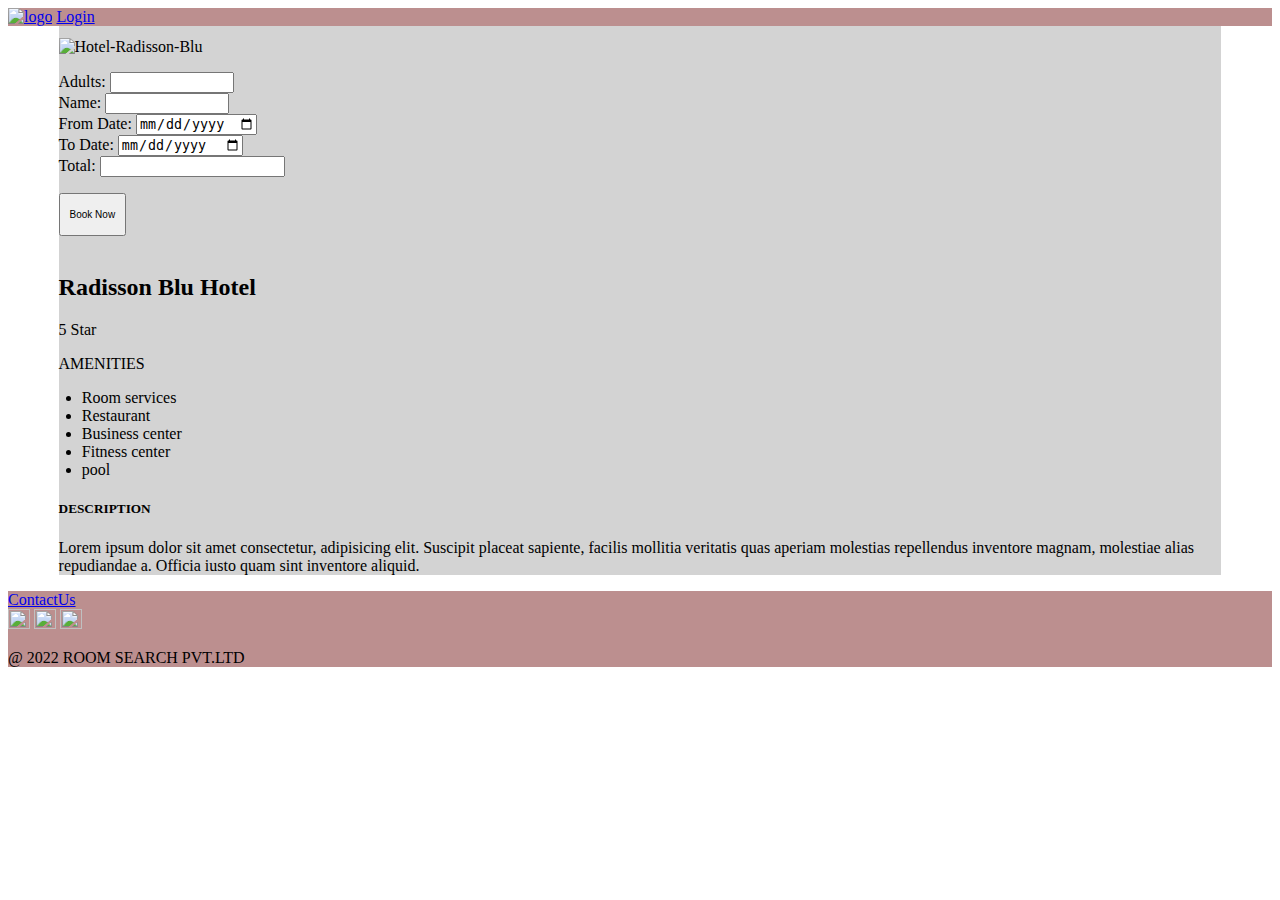
==== detail.html @ 6421fce7 "CheckPoint 5" ====
<!DOCTYPE html>
<html lang="en">
<head>
  <link rel="stylesheet" href="./styles/common.css">
  <link rel="stylesheet" href="./styles/detail.css">
    <title>Document</title>
</head>
<body>
    <div>
      <header>
        <a href="index.html"><img src="assests/images/logo.png" class="logo" alt="logo" height="60" width="60" ></a>
        <a id="login" href="login.html" target="_blank">Login</a>
      </header>
      <div class="body-align">
      <div class="image-body">
        <div class="content-div">
         <!--Header div-->
          <div class="image-div">
            <img class="hotel-image" src="https://media-cdn.tripadvisor.com/media/photo-w/17/b3/09/b4/by-the-poolside.jpg" alt="Hotel-Radisson-Blu">
          </div>
          <div class="formDetails">
            <form class="contact" action="payment.html" method="get">
                    <p><label for="adults">Adults:</label>
                      <input type="number" id="adults" name="adults" min="1" max="5" required style="width: 10%;" required/><br>
                    <label for="name">Name:</label>
                      <input type="text" id="name" name="name" required style="width: 10%;" required/><br>
                     <label for="fromdate">From Date:</label> 
                      <input type="date" id="fromdate" name="fromdate" required style="width: 10%;" required/><br>
                     <label for="todate">To Date:</label>
                      <input type="date" id="todate" name="todate" required/><br>
                     <label for="total">Total:</label>
                      <input type="number" id="total" name="total"/></form>
                     <a href="payment.html">
                       <button id="login"><p style="padding:3px;font-size: 10px;">Book Now</p></button></a>
                     </form>
                     </div>
                    </div>
            <br>
            <h2>Radisson Blu Hotel</h2>
            <p>5 Star</p>
            <p>AMENITIES
              <div class="list">
             <li>Room services</li>
             <li>Restaurant</li>
             <li>Business center</li>
             <li>Fitness center</li>
             <li>pool</li>
            </div>
            </p>
            <h5>DESCRIPTION </h5>
            <p> Lorem ipsum dolor sit amet consectetur, adipisicing elit. Suscipit placeat sapiente,
              facilis mollitia veritatis quas aperiam molestias repellendus inventore magnam,
               molestiae alias repudiandae a. Officia iusto quam sint inventore aliquid.
            </p></div>
        </div>
      </div>
    </div>
        <footer>
        
            <a href="contact.html">ContactUs</a>
        </div>
        <div>
            <!--Fotter div-->
            <a href="https://www.facebook.com" target="_blank"><img src="assests/images/facebook.png" alt="" height="20px" width="22px"></a>
            <a href="https://www.instagram.com" target="_blank"><img src="assests/images/instagram.png" alt="" height="20px" width="22px"></a>
            <a href="https://twitter.com" target="_blank"><img src="assests/images/twitter.png" alt="" height="20px" width="22px"></a>
            <p>@ 2022 ROOM SEARCH PVT.LTD</p>
        
      </footer>
    </div>
</body>
</html>
---- styles/detail.css ----
.hotel-image{
    height: 500px;
    width: 500px;
    margin-top: 1%;
}
header{
    background-color: rosybrown;
}
footer{
    background-color: rosybrown;
}
.image-body{
    background-color:lightgrey;
}
.body-align{
    margin-left:4%;
    margin-right: 4%;
}
.list{
    margin-left: 2%;
}
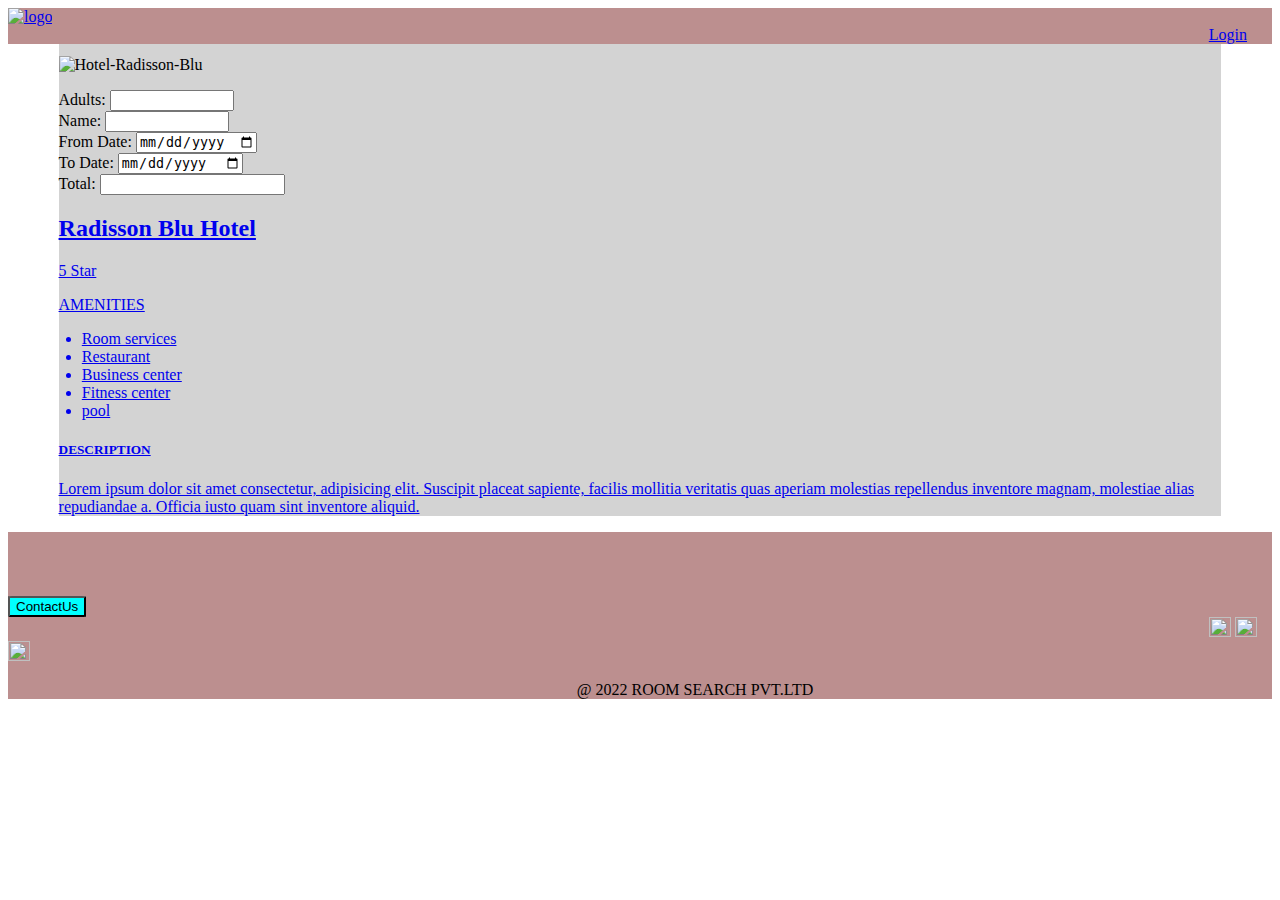
==== commit 4c721ecf: "CheckPoint 12" ====
--- a/detail.html
+++ b/detail.html
@@ -4,6 +4,8 @@
   <link rel="stylesheet" href="./styles/common.css">
   <link rel="stylesheet" href="./styles/detail.css">
     <title>Document</title>
+    <script src="https://ajax.googleapis.com/ajax/libs/jquery/3.5.1/jquery.min.js"></script>
+  <script src="https://stackpath.bootstrapcdn.com/bootstrap/4.5.0/js/bootstrap.min.js"></script>
 </head>
 <body>
     <div>
@@ -17,7 +19,6 @@
          <!--Header div-->
           <div class="image-div">
             <img class="hotel-image" src="https://media-cdn.tripadvisor.com/media/photo-w/17/b3/09/b4/by-the-poolside.jpg" alt="Hotel-Radisson-Blu">
-          </div>
           <div class="formDetails">
             <form class="contact" action="payment.html" method="get">
                     <p><label for="adults">Adults:</label>
@@ -29,13 +30,8 @@
                      <label for="todate">To Date:</label>
                       <input type="date" id="todate" name="todate" required/><br>
                      <label for="total">Total:</label>
-                      <input type="number" id="total" name="total"/></form>
+                      <input type="number" id="total" name="total"/>
                      <a href="payment.html">
-                       <button id="login"><p style="padding:3px;font-size: 10px;">Book Now</p></button></a>
-                     </form>
-                     </div>
-                    </div>
-            <br>
             <h2>Radisson Blu Hotel</h2>
             <p>5 Star</p>
             <p>AMENITIES
@@ -46,26 +42,29 @@
              <li>Fitness center</li>
              <li>pool</li>
             </div>
+          </div>
+          </div>
+          </form>
             </p>
             <h5>DESCRIPTION </h5>
             <p> Lorem ipsum dolor sit amet consectetur, adipisicing elit. Suscipit placeat sapiente,
               facilis mollitia veritatis quas aperiam molestias repellendus inventore magnam,
                molestiae alias repudiandae a. Officia iusto quam sint inventore aliquid.
             </p></div>
+            </div>
         </div>
       </div>
-    </div>
         <footer>
         
-            <a href="contact.html">ContactUs</a>
+            <a  href="contact.html"> <button id="contact">ContactUs</button> </a>
         </div>
         <div>
             <!--Fotter div-->
-            <a href="https://www.facebook.com" target="_blank"><img src="assests/images/facebook.png" alt="" height="20px" width="22px"></a>
+            <a class="imgalign" href="https://www.facebook.com" target="_blank"><img src="assests/images/facebook.png" alt="" height="20px" width="22px"></a>
             <a href="https://www.instagram.com" target="_blank"><img src="assests/images/instagram.png" alt="" height="20px" width="22px"></a>
             <a href="https://twitter.com" target="_blank"><img src="assests/images/twitter.png" alt="" height="20px" width="22px"></a>
-            <p>@ 2022 ROOM SEARCH PVT.LTD</p>
-        
+            <p class="dumytext">@ 2022 ROOM SEARCH PVT.LTD</p>
+          </div>
       </footer>
     </div>
 </body>
--- a/styles/detail.css
+++ b/styles/detail.css
@@ -8,6 +8,7 @@
 }
 footer{
     background-color: rosybrown;
+    
 }
 .image-body{
     background-color:lightgrey;
@@ -18,4 +19,20 @@
 }
 .list{
     margin-left: 2%;
-}+}
+#login{
+    margin-left: 95%;
+}
+#contact{
+    margin-top: 5%;
+    border-radius: 5%;
+    background-color: black;
+    background-color: aqua;
+    
+}
+.imgalign{
+    margin-left: 95%;
+}
+.dumytext{
+    margin-left: 45%;
+}
